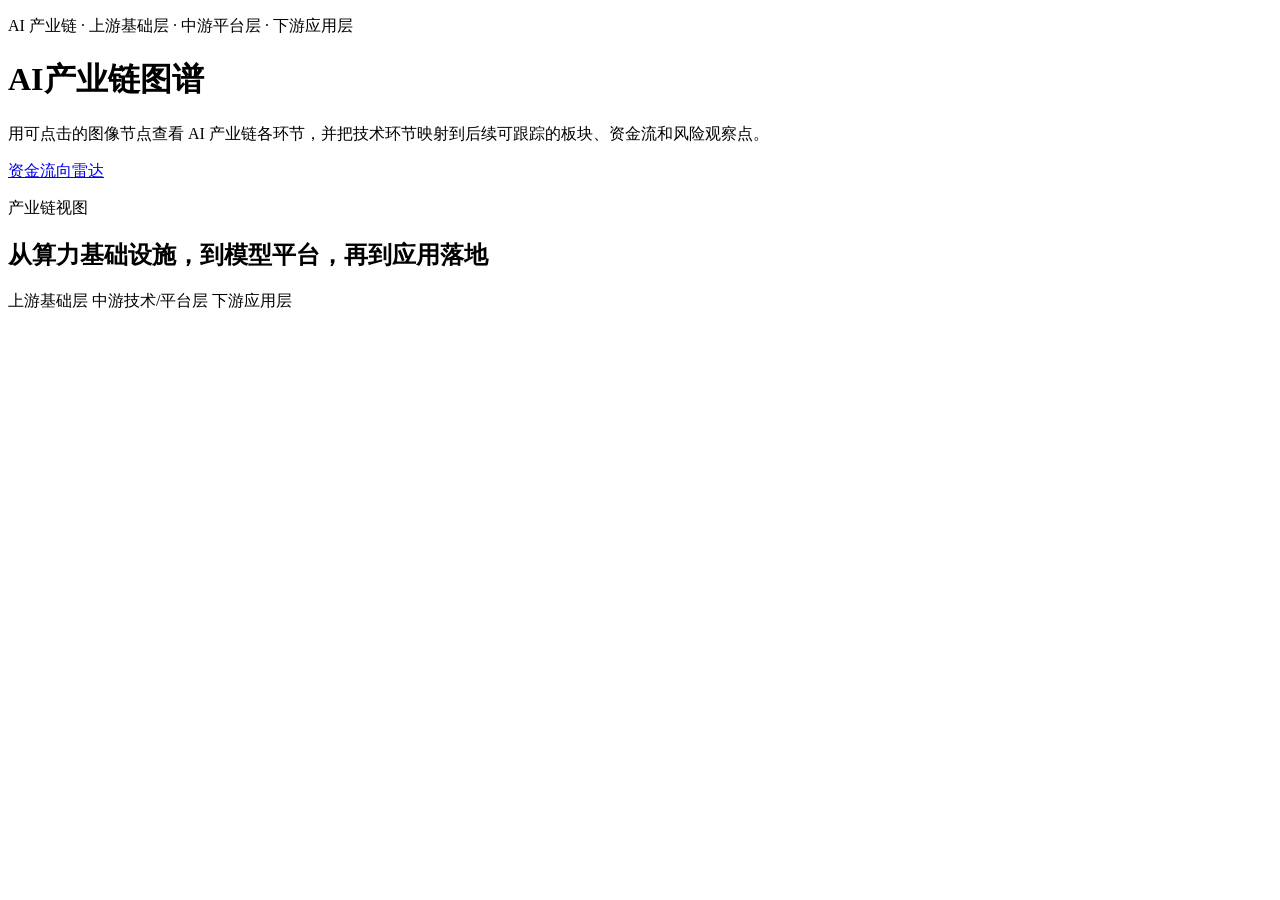
==== web/ai-chain.html @ 7de604da "Add AI industry chain page" ====
<!doctype html>
<html lang="zh-CN">
<head>
  <meta charset="utf-8" />
  <meta name="viewport" content="width=device-width, initial-scale=1" />
  <title>AI产业链图谱</title>
  <link rel="stylesheet" href="/static/styles.css?v=20260706-ai-chain" />
</head>
<body>
  <header class="app-header">
    <div>
      <p class="eyebrow">AI 产业链 · 上游基础层 · 中游平台层 · 下游应用层</p>
      <h1>AI产业链图谱</h1>
      <p class="subtitle">用可点击的图像节点查看 AI 产业链各环节，并把技术环节映射到后续可跟踪的板块、资金流和风险观察点。</p>
    </div>
    <nav class="header-actions" aria-label="页面导航">
      <a class="header-link secondary" href="/">资金流向雷达</a>
    </nav>
  </header>

  <main class="ai-chain-main">
    <section class="chain-overview" aria-label="AI产业链总览">
      <div>
        <p class="eyebrow">产业链视图</p>
        <h2>从算力基础设施，到模型平台，再到应用落地</h2>
      </div>
      <div class="chain-legend" aria-label="层级说明">
        <span><i class="legend-upstream"></i>上游基础层</span>
        <span><i class="legend-midstream"></i>中游技术/平台层</span>
        <span><i class="legend-downstream"></i>下游应用层</span>
      </div>
    </section>

    <section id="aiChainBoard" class="ai-chain-board" aria-label="可点击AI产业链节点"></section>
  </main>

  <div id="chainDialog" class="modal-overlay" hidden>
    <section class="modal-panel chain-modal-panel" role="dialog" aria-modal="true" aria-labelledby="chainDialogTitle">
      <div class="modal-heading">
        <div>
          <p id="chainDialogEyebrow" class="eyebrow">产业链节点</p>
          <h2 id="chainDialogTitle">节点</h2>
          <p id="chainDialogSummary"></p>
        </div>
        <button id="closeChainDialog" class="modal-close" type="button" aria-label="关闭弹窗">关闭</button>
      </div>
      <div id="chainDialogBody" class="chain-dialog-body"></div>
      <p class="modal-note">该页面用于产业链结构观察，不构成具体买卖建议。后续可把节点继续映射到中美板块、ETF、个股和资金流指标。</p>
    </section>
  </div>

  <script src="/static/ai-chain.js?v=20260706-ai-chain"></script>
</body>
</html>
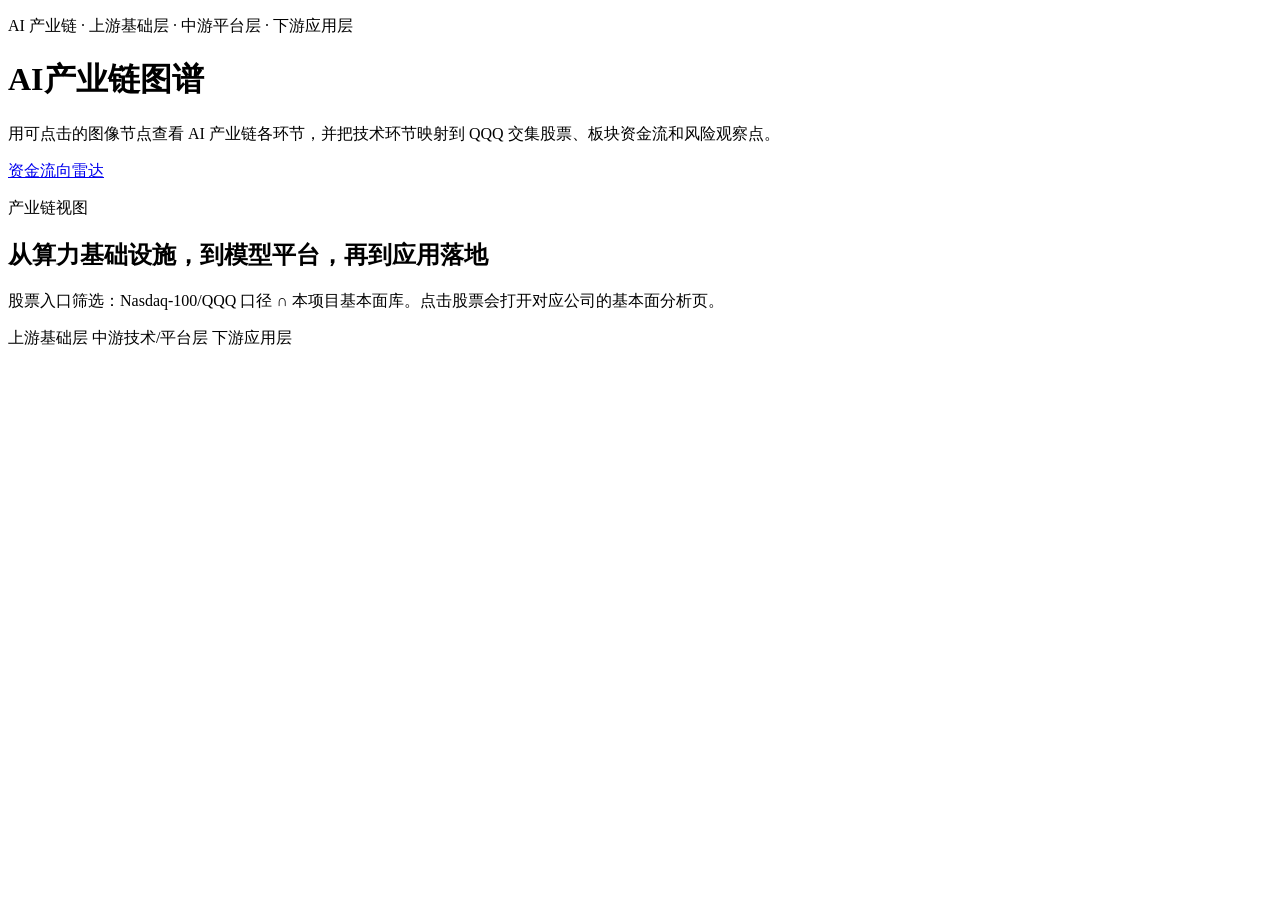
==== commit 24c5dca8: "Add QQQ stocks to AI chain page" ====
--- a/web/ai-chain.html
+++ b/web/ai-chain.html
@@ -4,14 +4,14 @@
   <meta charset="utf-8" />
   <meta name="viewport" content="width=device-width, initial-scale=1" />
   <title>AI产业链图谱</title>
-  <link rel="stylesheet" href="/static/styles.css?v=20260706-ai-chain" />
+  <link rel="stylesheet" href="/static/styles.css?v=20260706-ai-chain-qqq" />
 </head>
 <body>
   <header class="app-header">
     <div>
       <p class="eyebrow">AI 产业链 · 上游基础层 · 中游平台层 · 下游应用层</p>
       <h1>AI产业链图谱</h1>
-      <p class="subtitle">用可点击的图像节点查看 AI 产业链各环节，并把技术环节映射到后续可跟踪的板块、资金流和风险观察点。</p>
+      <p class="subtitle">用可点击的图像节点查看 AI 产业链各环节，并把技术环节映射到 QQQ 交集股票、板块资金流和风险观察点。</p>
     </div>
     <nav class="header-actions" aria-label="页面导航">
       <a class="header-link secondary" href="/">资金流向雷达</a>
@@ -23,6 +23,7 @@
       <div>
         <p class="eyebrow">产业链视图</p>
         <h2>从算力基础设施，到模型平台，再到应用落地</h2>
+        <p class="chain-scope-note">股票入口筛选：Nasdaq-100/QQQ 口径 ∩ 本项目基本面库。点击股票会打开对应公司的基本面分析页。</p>
       </div>
       <div class="chain-legend" aria-label="层级说明">
         <span><i class="legend-upstream"></i>上游基础层</span>
@@ -49,6 +50,6 @@
     </section>
   </div>
 
-  <script src="/static/ai-chain.js?v=20260706-ai-chain"></script>
+  <script src="/static/ai-chain.js?v=20260706-ai-chain-qqq"></script>
 </body>
 </html>
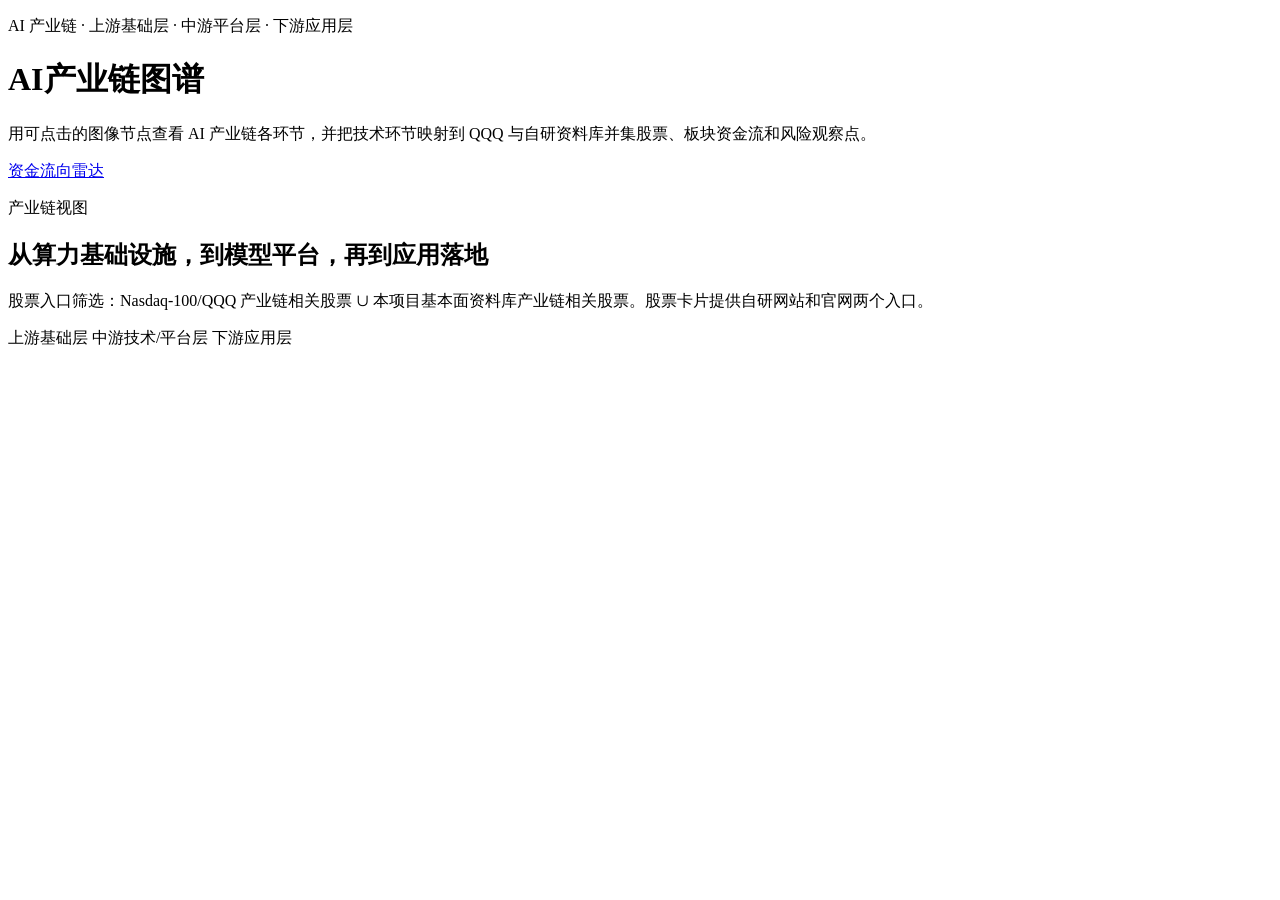
==== commit 09bb37e5: "Use union stock links in AI chain" ====
--- a/web/ai-chain.html
+++ b/web/ai-chain.html
@@ -11,7 +11,7 @@
     <div>
       <p class="eyebrow">AI 产业链 · 上游基础层 · 中游平台层 · 下游应用层</p>
       <h1>AI产业链图谱</h1>
-      <p class="subtitle">用可点击的图像节点查看 AI 产业链各环节，并把技术环节映射到 QQQ 交集股票、板块资金流和风险观察点。</p>
+      <p class="subtitle">用可点击的图像节点查看 AI 产业链各环节，并把技术环节映射到 QQQ 与自研资料库并集股票、板块资金流和风险观察点。</p>
     </div>
     <nav class="header-actions" aria-label="页面导航">
       <a class="header-link secondary" href="/">资金流向雷达</a>
@@ -23,7 +23,7 @@
       <div>
         <p class="eyebrow">产业链视图</p>
         <h2>从算力基础设施，到模型平台，再到应用落地</h2>
-        <p class="chain-scope-note">股票入口筛选：Nasdaq-100/QQQ 口径 ∩ 本项目基本面库。点击股票会打开对应公司的基本面分析页。</p>
+        <p class="chain-scope-note">股票入口筛选：Nasdaq-100/QQQ 产业链相关股票 ∪ 本项目基本面资料库产业链相关股票。股票卡片提供自研网站和官网两个入口。</p>
       </div>
       <div class="chain-legend" aria-label="层级说明">
         <span><i class="legend-upstream"></i>上游基础层</span>
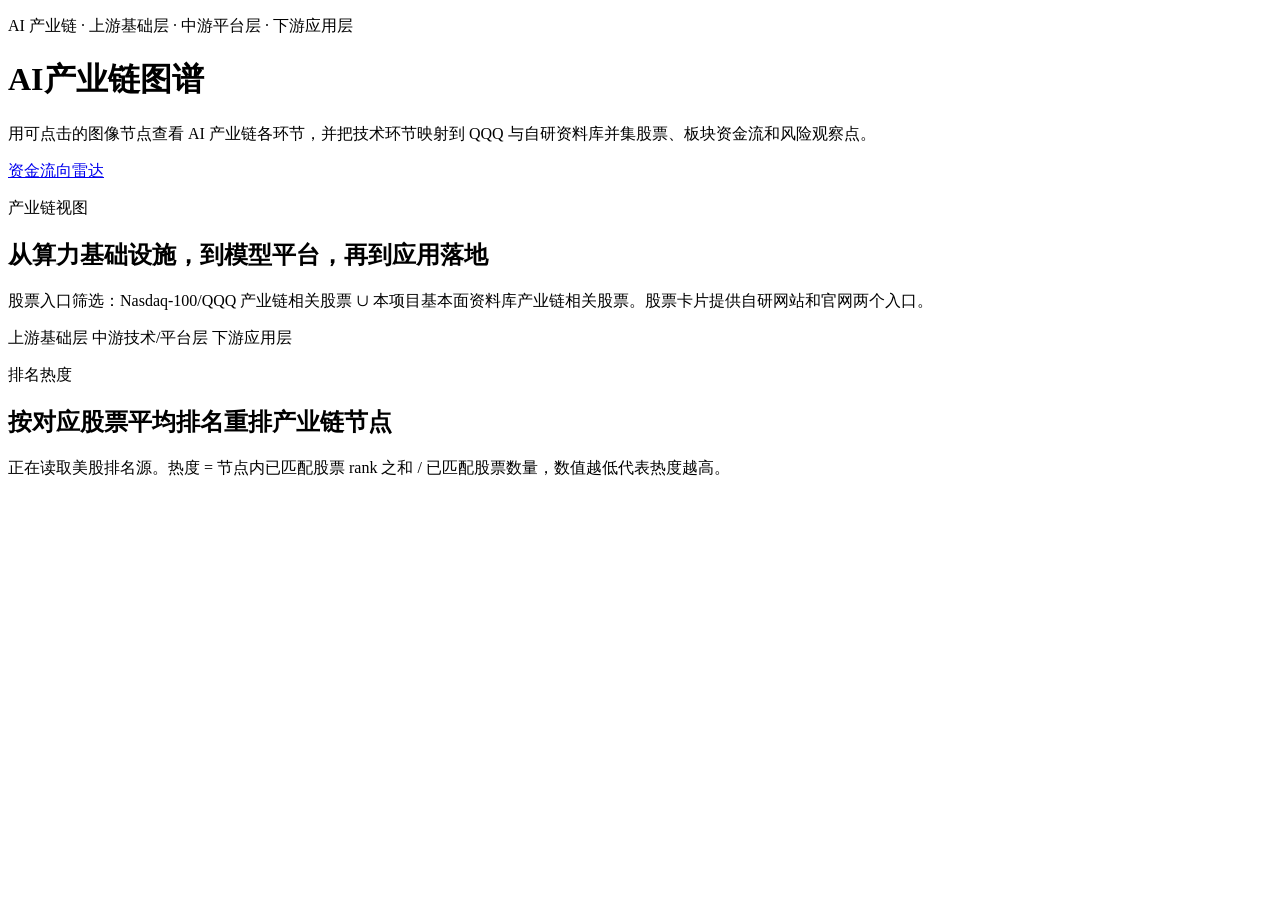
==== commit 2bdd4da9: "Rank AI chain nodes by stock heat" ====
--- a/web/ai-chain.html
+++ b/web/ai-chain.html
@@ -4,7 +4,7 @@
   <meta charset="utf-8" />
   <meta name="viewport" content="width=device-width, initial-scale=1" />
   <title>AI产业链图谱</title>
-  <link rel="stylesheet" href="/static/styles.css?v=20260706-ai-chain-qqq" />
+  <link rel="stylesheet" href="/static/styles.css?v=20260706-ai-chain-rank-heat" />
 </head>
 <body>
   <header class="app-header">
@@ -32,6 +32,18 @@
       </div>
     </section>
 
+    <section class="chain-rank-panel" aria-label="AI产业链排名热度">
+      <div class="chain-rank-heading">
+        <div>
+          <p class="eyebrow">排名热度</p>
+          <h2>按对应股票平均排名重排产业链节点</h2>
+          <p id="chainRankMethod">正在读取美股排名源。热度 = 节点内已匹配股票 rank 之和 / 已匹配股票数量，数值越低代表热度越高。</p>
+        </div>
+        <a id="chainRankSource" class="chain-rank-source" href="#" target="_blank" rel="noopener noreferrer" hidden>查看排名来源</a>
+      </div>
+      <div id="chainRankSummary" class="chain-rank-summary"></div>
+    </section>
+
     <section id="aiChainBoard" class="ai-chain-board" aria-label="可点击AI产业链节点"></section>
   </main>
 
@@ -50,6 +62,6 @@
     </section>
   </div>
 
-  <script src="/static/ai-chain.js?v=20260706-ai-chain-qqq"></script>
+  <script src="/static/ai-chain.js?v=20260706-ai-chain-rank-heat"></script>
 </body>
 </html>
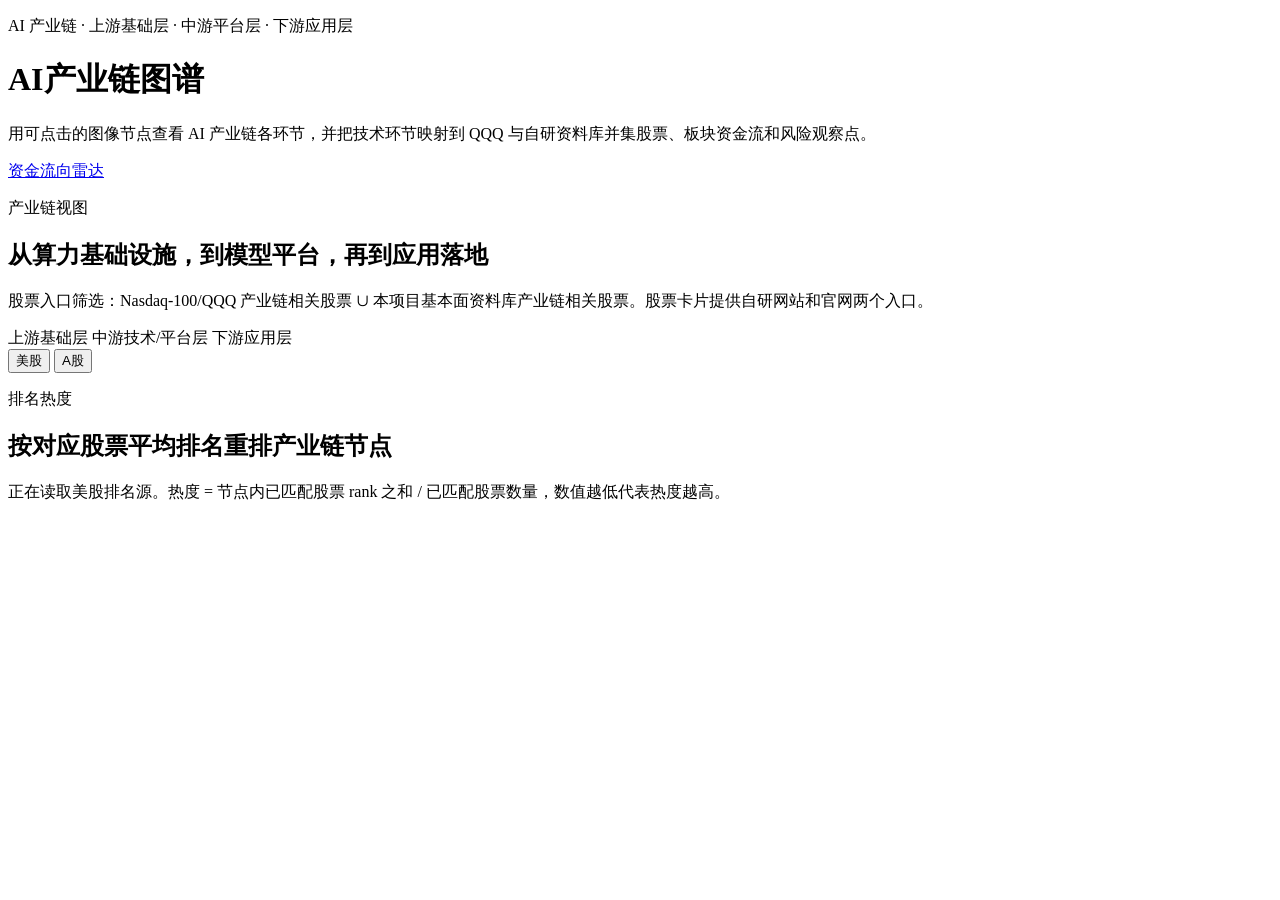
==== commit 50dfaccf: "Add A-share option to AI chain" ====
--- a/web/ai-chain.html
+++ b/web/ai-chain.html
@@ -4,7 +4,7 @@
   <meta charset="utf-8" />
   <meta name="viewport" content="width=device-width, initial-scale=1" />
   <title>AI产业链图谱</title>
-  <link rel="stylesheet" href="/static/styles.css?v=20260706-ai-chain-rank-heat" />
+  <link rel="stylesheet" href="/static/styles.css?v=20260709-ai-chain-cn" />
 </head>
 <body>
   <header class="app-header">
@@ -30,13 +30,17 @@
         <span><i class="legend-midstream"></i>中游技术/平台层</span>
         <span><i class="legend-downstream"></i>下游应用层</span>
       </div>
+      <div class="chain-market-toggle" aria-label="市场选择">
+        <button class="active" type="button" data-market="us">美股</button>
+        <button type="button" data-market="cn">A股</button>
+      </div>
     </section>
 
     <section class="chain-rank-panel" aria-label="AI产业链排名热度">
       <div class="chain-rank-heading">
         <div>
-          <p class="eyebrow">排名热度</p>
-          <h2>按对应股票平均排名重排产业链节点</h2>
+          <p id="chainRankEyebrow" class="eyebrow">排名热度</p>
+          <h2 id="chainRankTitle">按对应股票平均排名重排产业链节点</h2>
           <p id="chainRankMethod">正在读取美股排名源。热度 = 节点内已匹配股票 rank 之和 / 已匹配股票数量，数值越低代表热度越高。</p>
         </div>
         <a id="chainRankSource" class="chain-rank-source" href="#" target="_blank" rel="noopener noreferrer" hidden>查看排名来源</a>
@@ -62,6 +66,6 @@
     </section>
   </div>
 
-  <script src="/static/ai-chain.js?v=20260706-ai-chain-rank-heat"></script>
+  <script src="/static/ai-chain.js?v=20260709-ai-chain-cn"></script>
 </body>
 </html>
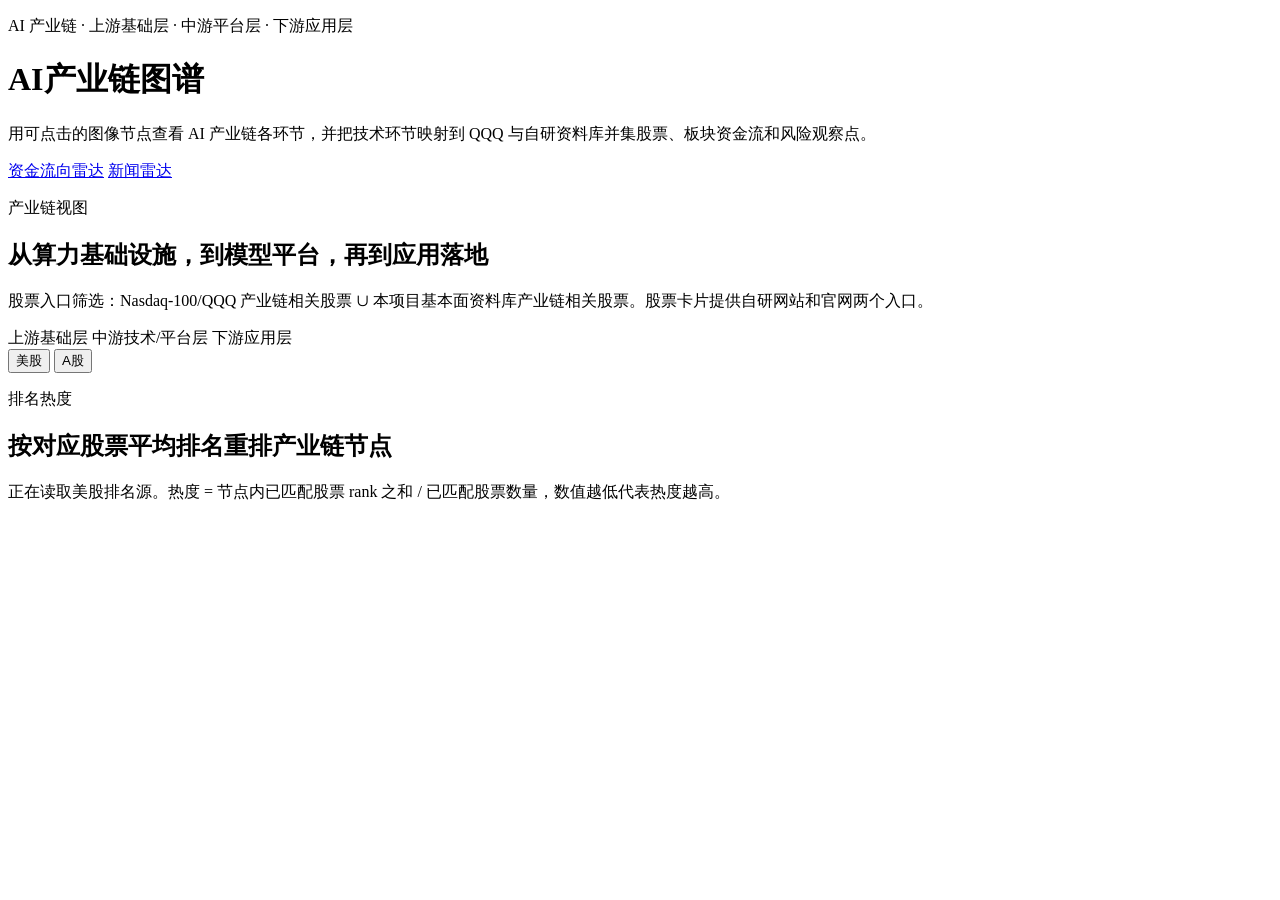
==== commit e11c163f: "Add news radar page" ====
--- a/web/ai-chain.html
+++ b/web/ai-chain.html
@@ -15,6 +15,7 @@
     </div>
     <nav class="header-actions" aria-label="页面导航">
       <a class="header-link secondary" href="/">资金流向雷达</a>
+      <a class="header-link" href="/news">新闻雷达</a>
     </nav>
   </header>
 
